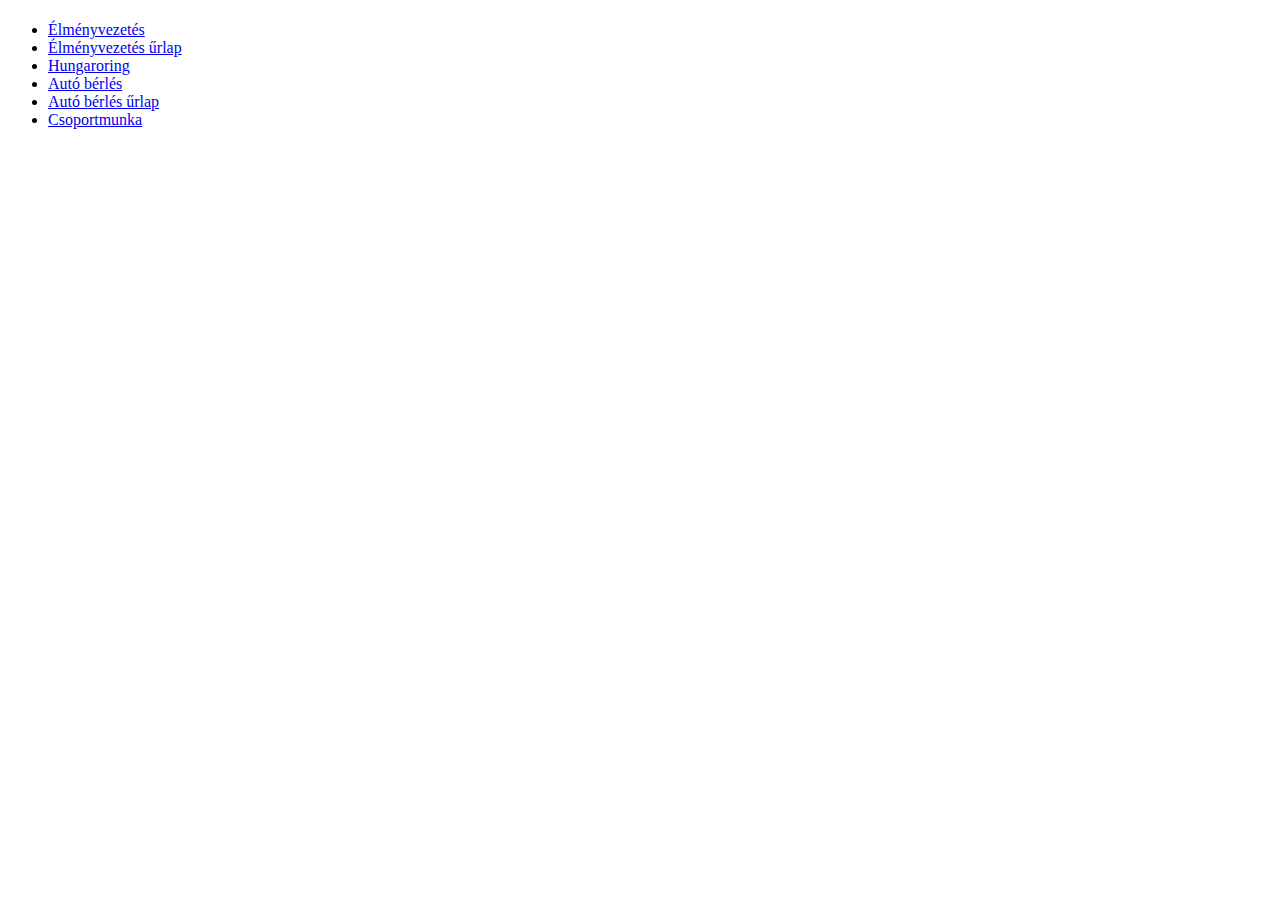
==== berles.html @ 589d220f "letrehozas, szerkezet" ====
<!DOCTYPE html>
<html lang="hu">
<head>
    <meta charset="UTF-8">
    <meta name="viewport" content="width=device-width, initial-scale=1.0">
    <meta name="description" content="">
    <meta name="keywords" content="">
    <link rel="stylesheet" href="style.css">
    <title>Autó bérlés</title>
</head>
<body>
    <main>
        <header>
            <h1></h1>
        </header>
        <nav>
            <div>
                <ul>
                    <li><a href="vezetes.html">Élményvezetés</a></li>
                    <li><a href="vezetesurlap.html">Élményvezetés űrlap</a></li>
                    <li><a href="hungaroring.html">Hungaroring</a></li>
                    <li><a href="berles.html">Autó bérlés</a></li>
                    <li><a href="berlesurlap.html">Autó bérlés űrlap</a></li>
                    <li><a href="csopmunka.html">Csoportmunka</a></li>
                </ul>
            </div>
        </nav>
        <article></article>
        <footer></footer>
    </main>
</body>
</html>
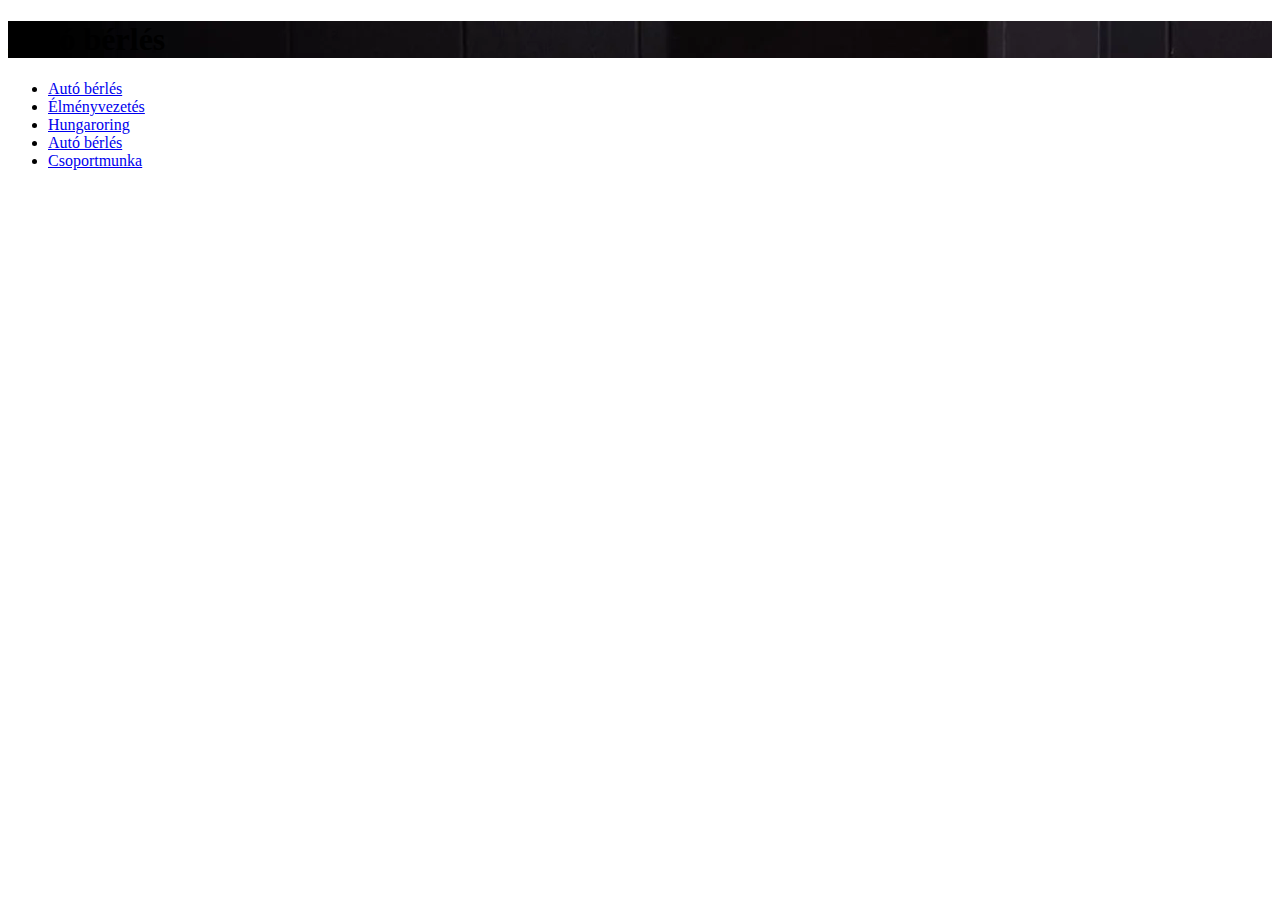
==== commit e8a36553: "li tagek" ====
--- a/berles.html
+++ b/berles.html
@@ -11,16 +11,15 @@
 <body>
     <main>
         <header>
-            <h1></h1>
+            <h1>Autó bérlés</h1>
         </header>
         <nav>
             <div>
                 <ul>
+                    <li><a href="berles.html">Autó bérlés</a></li>
                     <li><a href="vezetes.html">Élményvezetés</a></li>
-                    <li><a href="vezetesurlap.html">Élményvezetés űrlap</a></li>
                     <li><a href="hungaroring.html">Hungaroring</a></li>
                     <li><a href="berles.html">Autó bérlés</a></li>
-                    <li><a href="berlesurlap.html">Autó bérlés űrlap</a></li>
                     <li><a href="csopmunka.html">Csoportmunka</a></li>
                 </ul>
             </div>
--- a/style.css
+++ b/style.css
@@ -0,0 +1,7 @@
+* {
+    box-sizing: border-box;
+}
+
+header {
+    background-image: url(kepek/headerhatter.webp);
+}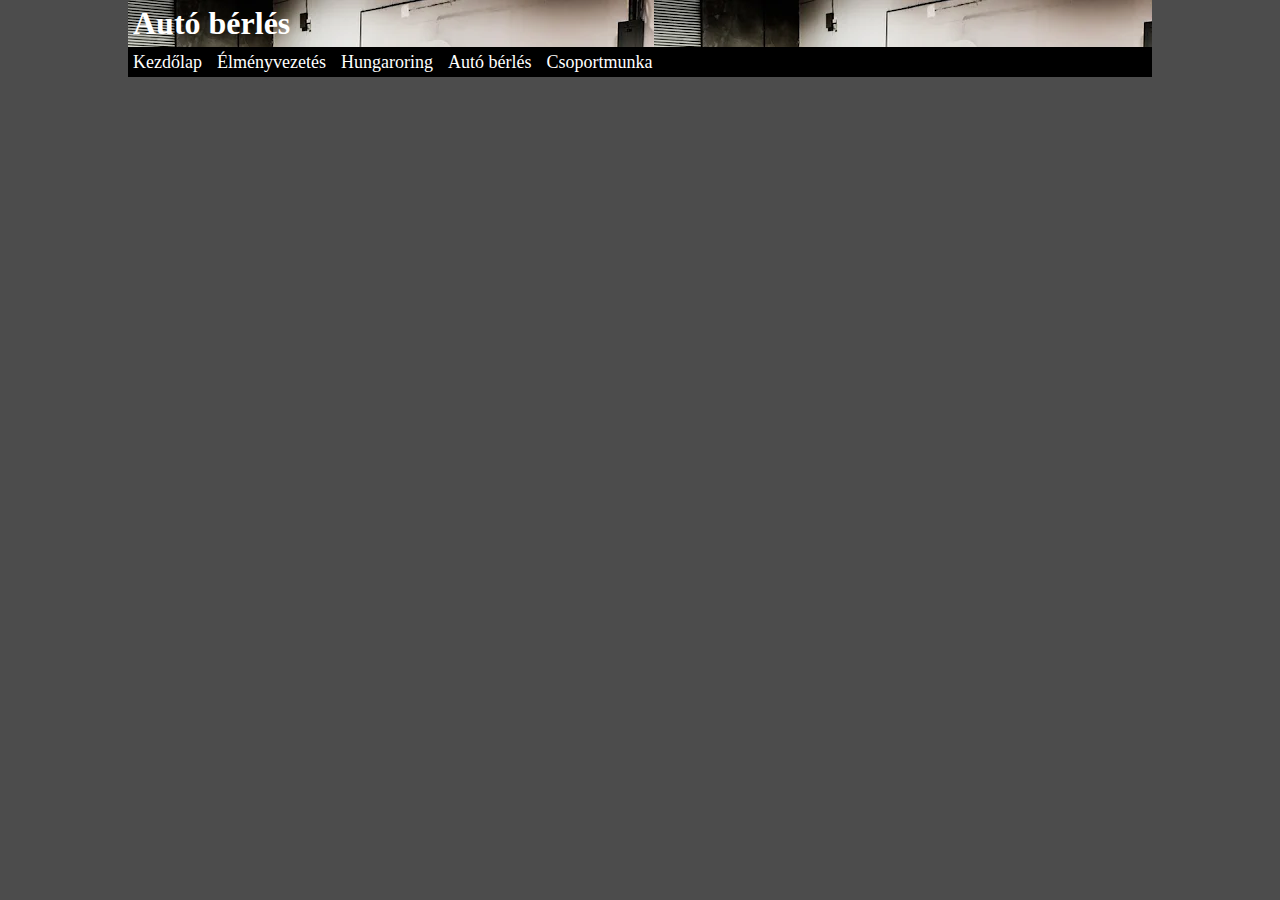
==== commit 2691bcb9: "li első, css" ====
--- a/berles.html
+++ b/berles.html
@@ -16,7 +16,7 @@
         <nav>
             <div>
                 <ul>
-                    <li><a href="berles.html">Autó bérlés</a></li>
+                    <li><a href="kezdolap.html">Kezdőlap</a></li>
                     <li><a href="vezetes.html">Élményvezetés</a></li>
                     <li><a href="hungaroring.html">Hungaroring</a></li>
                     <li><a href="berles.html">Autó bérlés</a></li>
--- a/style.css
+++ b/style.css
@@ -1,7 +1,37 @@
 * {
     box-sizing: border-box;
+    padding: 0;
+    margin: 0;
+}
+
+body {
+    max-width: 80%;
+    margin: auto;
+    background-color: rgb(76, 76, 76);
 }
 
 header {
-    background-image: url(kepek/headerhatter.webp);
-}+    background-image: url("kepek/headerhatter.webp");
+    padding: 5px;
+    color: white;
+}
+
+nav ul {
+    display: flex;
+    gap: 15px;
+    list-style-type: none;
+    background-color: black;
+    height: 30px;
+    padding: 5px;
+}
+
+nav ul li a {
+    color: white;
+    text-decoration: none;
+    font-size: 18px;
+}
+
+nav ul li a:hover {
+    color: rgb(236, 131, 149);
+}
+
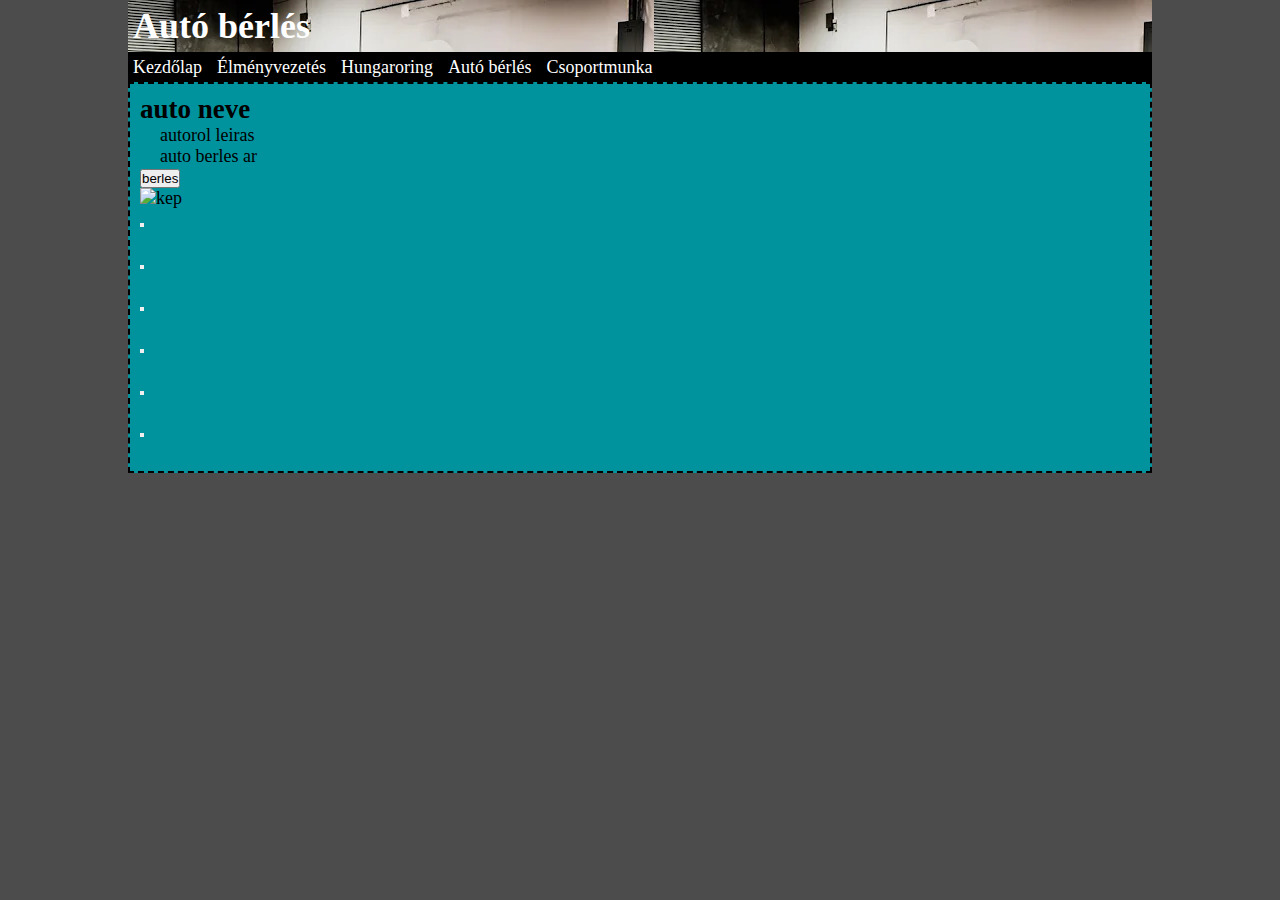
==== commit 6e926ba4: "képek, aside, article szerk berlesbe" ====
--- a/berles.html
+++ b/berles.html
@@ -24,7 +24,61 @@
                 </ul>
             </div>
         </nav>
-        <article></article>
+        <article>
+            <div>
+                <section>
+                    <h2>auto neve</h2>
+                    <p>autorol leiras</p>
+                    <p>auto berles ar</p>
+                    <button>berles</button>
+                    <div><img src="kep" alt="kep"></div>
+                </section>
+                <section>
+                    <h2></h2>
+                    <p></p>
+                    <p></p>
+                    <button></button>
+                    <div><img src="" alt=""></div>
+                </section>
+                <section>
+                    <h2></h2>
+                    <p></p>
+                    <p></p>
+                    <button></button>
+                    <div><img src="" alt=""></div>
+                </section>
+                <section>
+                    <h2></h2>
+                    <p></p>
+                    <p></p>
+                    <button></button>
+                    <div><img src="" alt=""></div>
+                </section>
+                <section>
+                    <h2></h2>
+                    <p></p>
+                    <p></p>
+                    <button></button>
+                    <div><img src="" alt=""></div>
+                </section>
+                <section>
+                    <h2></h2>
+                    <p></p>
+                    <p></p>
+                    <button></button>
+                    <div><img src="" alt=""></div>
+                </section>
+                <section>
+                    <h2></h2>
+                    <p></p>
+                    <p></p>
+                    <button></button>
+                    <div><img src="" alt=""></div>
+                </section> 
+                
+            </div>
+        </article>
+        <aside></aside>
         <footer></footer>
     </main>
 </body>
--- a/style.css
+++ b/style.css
@@ -8,6 +8,7 @@
     max-width: 80%;
     margin: auto;
     background-color: rgb(76, 76, 76);
+    font-size: 18px;
 }
 
 header {
@@ -28,10 +29,31 @@
 nav ul li a {
     color: white;
     text-decoration: none;
-    font-size: 18px;
 }
 
 nav ul li a:hover {
     color: rgb(236, 131, 149);
 }
 
+article {
+    padding: 10px;
+    background-color: rgb(0, 147, 158);
+    border: 2px dashed;
+}
+
+article ul li {
+    list-style-type: none;
+    padding-left: 20px;
+}
+
+article h3 {
+    padding-top: 20px;
+}
+
+article p {
+    padding-left: 20px;
+}
+
+#demo {
+    padding-top: 20px;
+}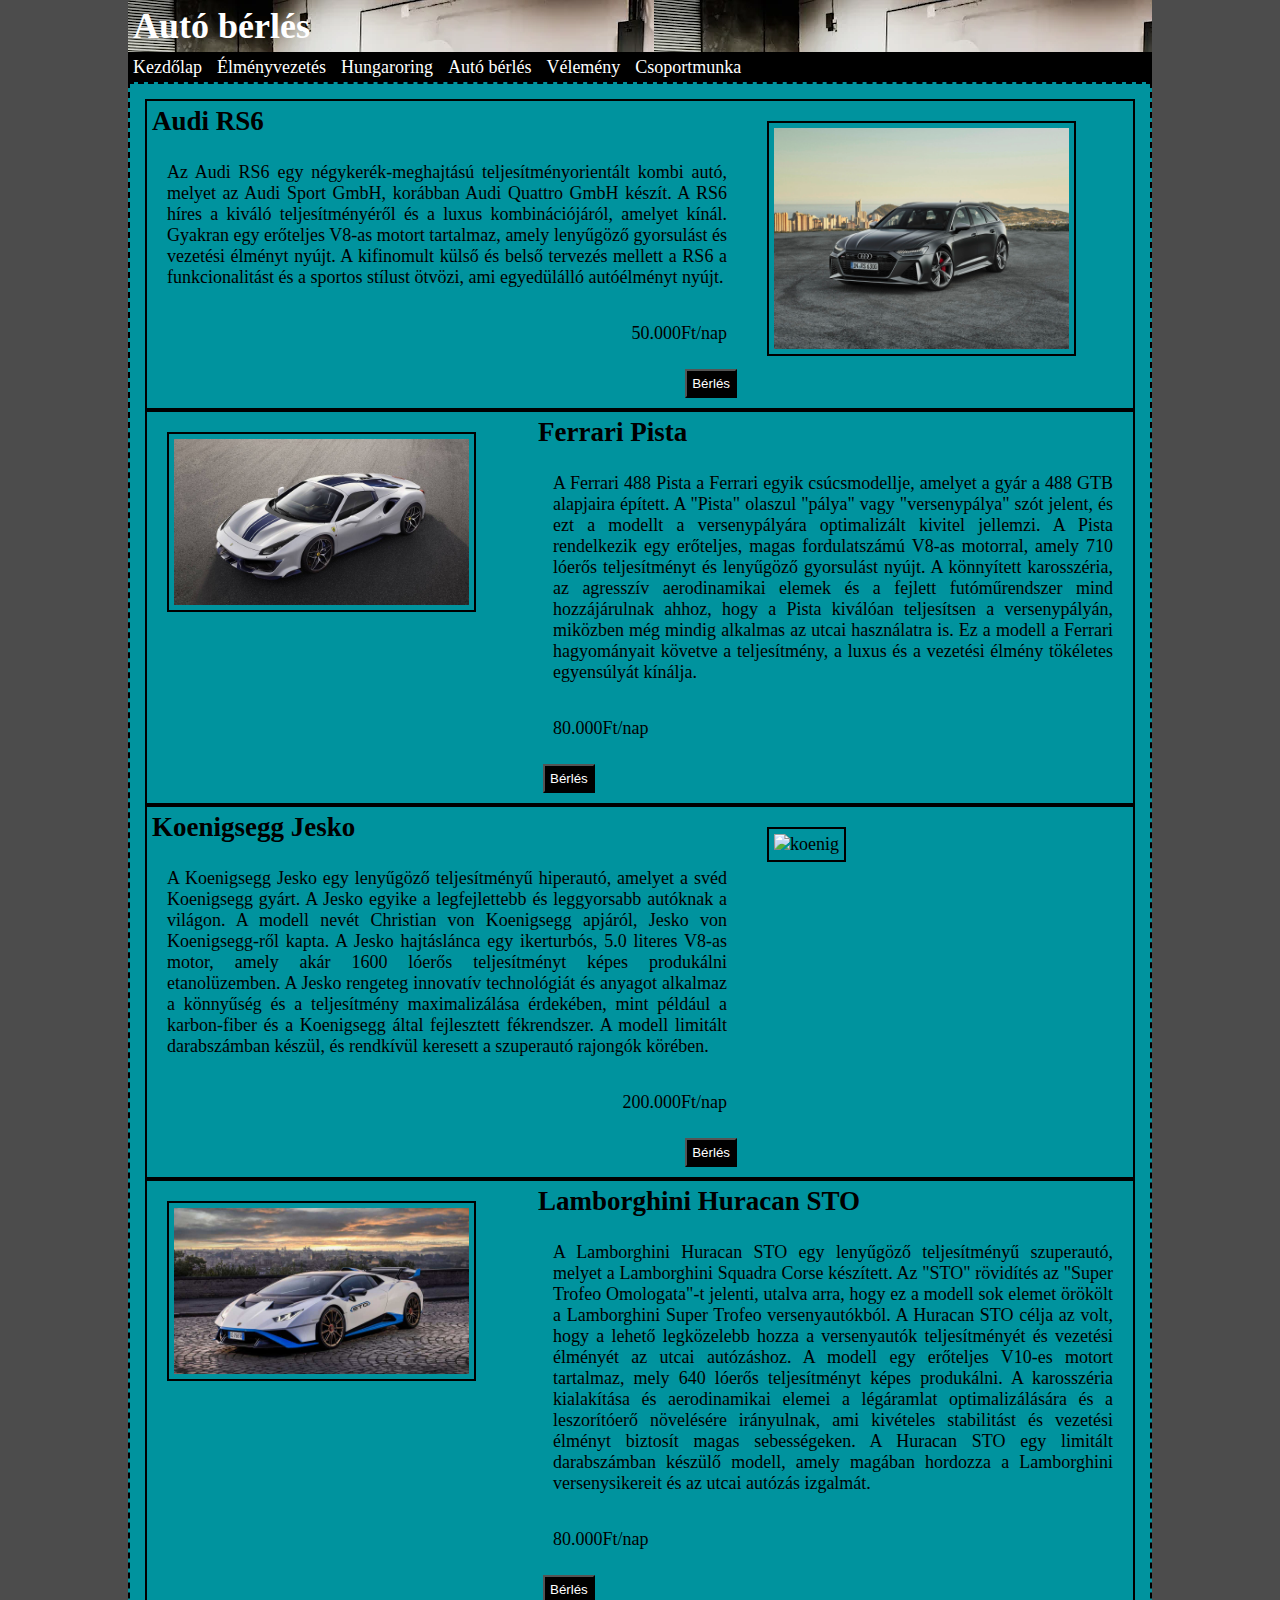
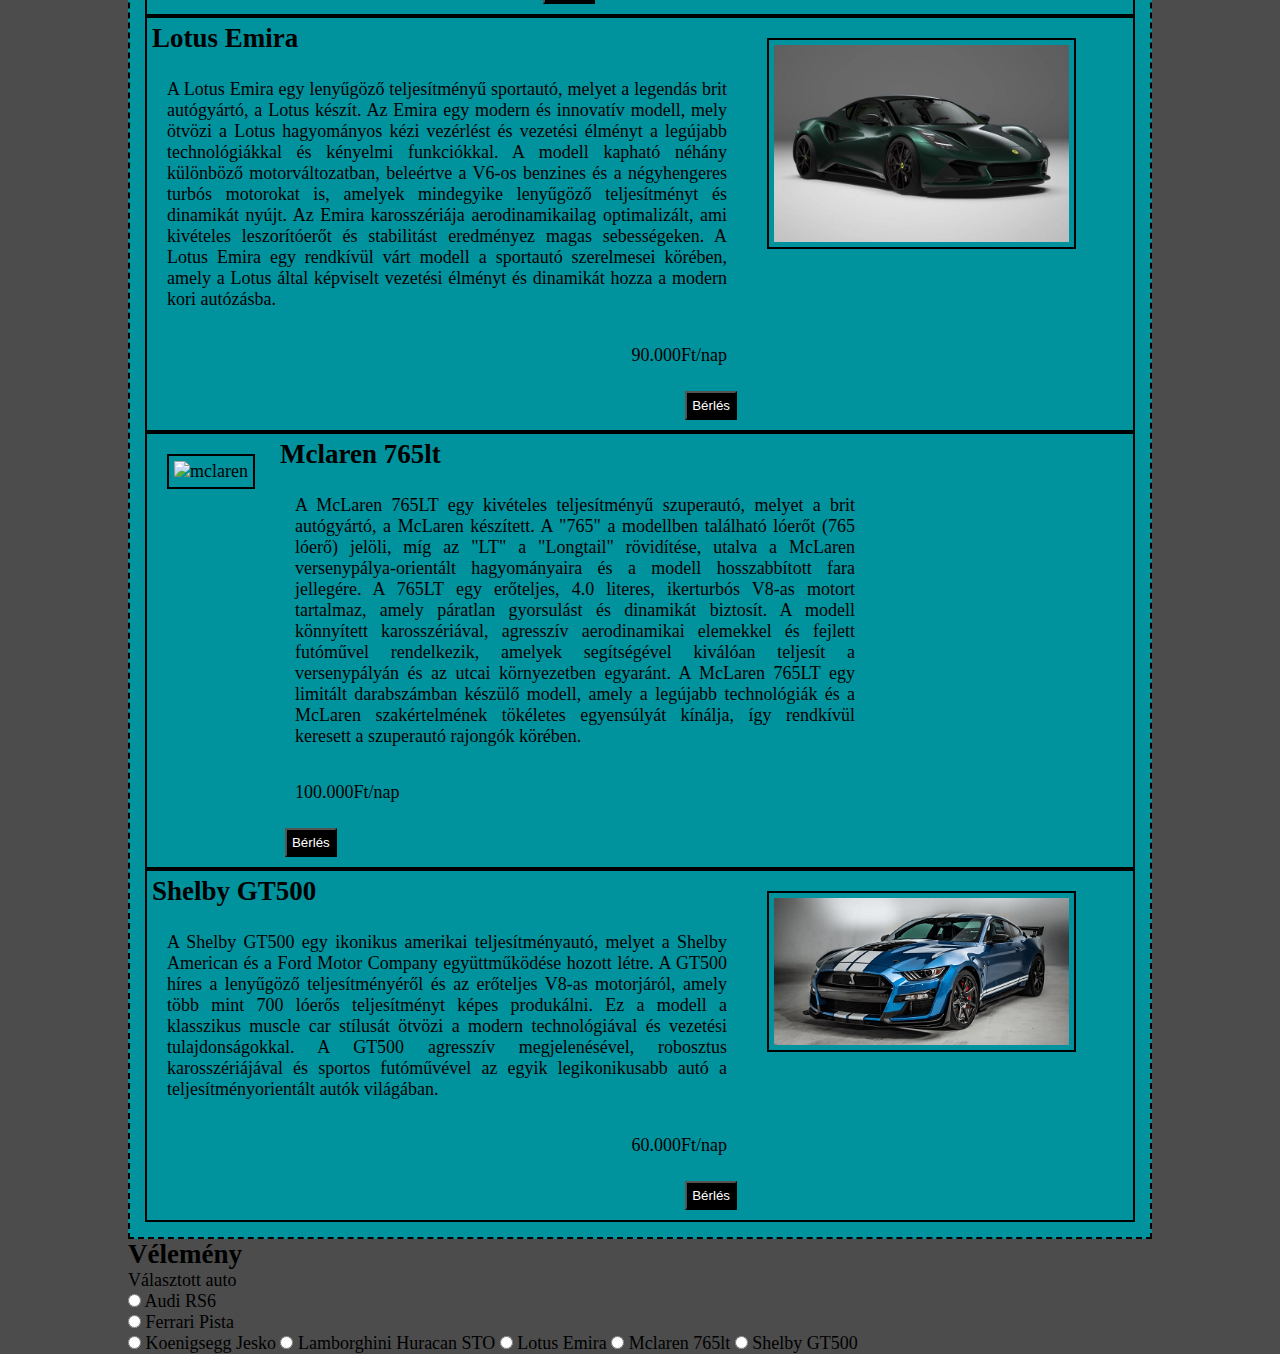
==== commit 9654156c: "berleshtml, kepek, urlap html lérehoz, style cuccok" ====
--- a/berles.html
+++ b/berles.html
@@ -20,6 +20,7 @@
                     <li><a href="vezetes.html">Élményvezetés</a></li>
                     <li><a href="hungaroring.html">Hungaroring</a></li>
                     <li><a href="berles.html">Autó bérlés</a></li>
+                    <li><a href="urlap.html">Vélemény</a></li>
                     <li><a href="csopmunka.html">Csoportmunka</a></li>
                 </ul>
             </div>
@@ -27,58 +28,108 @@
         <article>
             <div>
                 <section>
-                    <h2>auto neve</h2>
-                    <p>autorol leiras</p>
-                    <p>auto berles ar</p>
-                    <button>berles</button>
-                    <div><img src="kep" alt="kep"></div>
+                    <div>
+                        <h2>Audi RS6</h2>
+                        <p>Az Audi RS6 egy négykerék-meghajtású teljesítményorientált kombi autó, melyet az Audi Sport GmbH, korábban Audi Quattro GmbH készít. A RS6 híres a kiváló teljesítményéről és a luxus kombinációjáról, amelyet kínál. Gyakran egy erőteljes V8-as motort tartalmaz, amely lenyűgöző gyorsulást és vezetési élményt nyújt. A kifinomult külső és belső tervezés mellett a RS6 a funkcionalitást és a sportos stílust ötvözi, ami egyedülálló autóélményt nyújt.</p>
+                        <p class="jobb">50.000Ft/nap</p>
+                        <button>Bérlés</button>
+                    </div>
+                    <div>
+                        <img src="berles_autok/Audi_rs6.jpg" alt="audi">
+                    </div>
                 </section>
+
                 <section>
-                    <h2></h2>
-                    <p></p>
-                    <p></p>
-                    <button></button>
-                    <div><img src="" alt=""></div>
+                    <div>
+                        <img src="berles_autok/Ferrari_pista.jpg" alt="ferrari">
+                    </div>
+                    <div>
+                        <h2>Ferrari Pista</h2>
+                        <p>A Ferrari 488 Pista a Ferrari egyik csúcsmodellje, amelyet a gyár a 488 GTB alapjaira épített. A "Pista" olaszul "pálya" vagy "versenypálya" szót jelent, és ezt a modellt a versenypályára optimalizált kivitel jellemzi. A Pista rendelkezik egy erőteljes, magas fordulatszámú V8-as motorral, amely 710 lóerős teljesítményt és lenyűgöző gyorsulást nyújt. A könnyített karosszéria, az agresszív aerodinamikai elemek és a fejlett futóműrendszer mind hozzájárulnak ahhoz, hogy a Pista kiválóan teljesítsen a versenypályán, miközben még mindig alkalmas az utcai használatra is. Ez a modell a Ferrari hagyományait követve a teljesítmény, a luxus és a vezetési élmény tökéletes egyensúlyát kínálja.</p>
+                        <p>80.000Ft/nap</p>
+                        <button class="bal">Bérlés</button>
+                    </div>
                 </section>
+
                 <section>
-                    <h2></h2>
-                    <p></p>
-                    <p></p>
-                    <button></button>
-                    <div><img src="" alt=""></div>
+                    <div>
+                        <h2>Koenigsegg Jesko</h2>
+                        <p>A Koenigsegg Jesko egy lenyűgöző teljesítményű hiperautó, amelyet a svéd Koenigsegg gyárt. A Jesko egyike a legfejlettebb és leggyorsabb autóknak a világon. A modell nevét Christian von Koenigsegg apjáról, Jesko von Koenigsegg-ről kapta. A Jesko hajtáslánca egy ikerturbós, 5.0 literes V8-as motor, amely akár 1600 lóerős teljesítményt képes produkálni etanolüzemben. A Jesko rengeteg innovatív technológiát és anyagot alkalmaz a könnyűség és a teljesítmény maximalizálása érdekében, mint például a karbon-fiber és a Koenigsegg által fejlesztett fékrendszer. A modell limitált darabszámban készül, és rendkívül keresett a szuperautó rajongók körében.</p>
+                        <p class="jobb">200.000Ft/nap</p>
+                        <button>Bérlés</button>
+                    </div>
+                    <div>
+                        <img src="berles_autok/Koenigsegg_jesko.jpg" alt="koenig">
+                    </div>
                 </section>
+
                 <section>
-                    <h2></h2>
-                    <p></p>
-                    <p></p>
-                    <button></button>
-                    <div><img src="" alt=""></div>
+                    <div>
+                        <img src="berles_autok/Lamborghini_huracansto.jpg" alt="lambo">
+                    </div>
+                    <div>
+                        <h2>Lamborghini Huracan STO</h2>
+                        <p>A Lamborghini Huracan STO egy lenyűgöző teljesítményű szuperautó, melyet a Lamborghini Squadra Corse készített. Az "STO" rövidítés az "Super Trofeo Omologata"-t jelenti, utalva arra, hogy ez a modell sok elemet örökölt a Lamborghini Super Trofeo versenyautókból. A Huracan STO célja az volt, hogy a lehető legközelebb hozza a versenyautók teljesítményét és vezetési élményét az utcai autózáshoz. A modell egy erőteljes V10-es motort tartalmaz, mely 640 lóerős teljesítményt képes produkálni. A karosszéria kialakítása és aerodinamikai elemei a légáramlat optimalizálására és a leszorítóerő növelésére irányulnak, ami kivételes stabilitást és vezetési élményt biztosít magas sebességeken. A Huracan STO egy limitált darabszámban készülő modell, amely magában hordozza a Lamborghini versenysikereit és az utcai autózás izgalmát.</p>
+                        <p>80.000Ft/nap</p>
+                        <button class="bal">Bérlés</button>
+                    </div>
                 </section>
+
                 <section>
-                    <h2></h2>
-                    <p></p>
-                    <p></p>
-                    <button></button>
-                    <div><img src="" alt=""></div>
+                    <div>
+                        <h2>Lotus Emira</h2>
+                        <p>A Lotus Emira egy lenyűgöző teljesítményű sportautó, melyet a legendás brit autógyártó, a Lotus készít. Az Emira egy modern és innovatív modell, mely ötvözi a Lotus hagyományos kézi vezérlést és vezetési élményt a legújabb technológiákkal és kényelmi funkciókkal. A modell kapható néhány különböző motorváltozatban, beleértve a V6-os benzines és a négyhengeres turbós motorokat is, amelyek mindegyike lenyűgöző teljesítményt és dinamikát nyújt. Az Emira karosszériája aerodinamikailag optimalizált, ami kivételes leszorítóerőt és stabilitást eredményez magas sebességeken. A Lotus Emira egy rendkívül várt modell a sportautó szerelmesei körében, amely a Lotus által képviselt vezetési élményt és dinamikát hozza a modern kori autózásba.</p>
+                        <p class="jobb">90.000Ft/nap</p>
+                        <button>Bérlés</button>
+                    </div>
+                    <div>
+                        <img src="berles_autok/Lotus_emira.jpg" alt="lotus">
+                    </div>
                 </section>
+
                 <section>
-                    <h2></h2>
-                    <p></p>
-                    <p></p>
-                    <button></button>
-                    <div><img src="" alt=""></div>
+                    <div><img src="berles_autok/Mclaren_765lt.jpg" alt="mclaren"></div>
+                    <div>
+                        <h2>Mclaren 765lt</h2>
+                        <p>A McLaren 765LT egy kivételes teljesítményű szuperautó, melyet a brit autógyártó, a McLaren készített. A "765" a modellben található lóerőt (765 lóerő) jelöli, míg az "LT" a "Longtail" rövidítése, utalva a McLaren versenypálya-orientált hagyományaira és a modell hosszabbított fara jellegére. A 765LT egy erőteljes, 4.0 literes, ikerturbós V8-as motort tartalmaz, amely páratlan gyorsulást és dinamikát biztosít. A modell könnyített karosszériával, agresszív aerodinamikai elemekkel és fejlett futóművel rendelkezik, amelyek segítségével kiválóan teljesít a versenypályán és az utcai környezetben egyaránt. A McLaren 765LT egy limitált darabszámban készülő modell, amely a legújabb technológiák és a McLaren szakértelmének tökéletes egyensúlyát kínálja, így rendkívül keresett a szuperautó rajongók körében.</p>
+                        <p>100.000Ft/nap</p>
+                        <button class="bal">Bérlés</button>
+                    </div>
                 </section>
+
                 <section>
-                    <h2></h2>
-                    <p></p>
-                    <p></p>
-                    <button></button>
-                    <div><img src="" alt=""></div>
+                    <div>
+                        <h2>Shelby GT500</h2>
+                        <p>A Shelby GT500 egy ikonikus amerikai teljesítményautó, melyet a Shelby American és a Ford Motor Company együttműködése hozott létre. A GT500 híres a lenyűgöző teljesítményéről és az erőteljes V8-as motorjáról, amely több mint 700 lóerős teljesítményt képes produkálni. Ez a modell a klasszikus muscle car stílusát ötvözi a modern technológiával és vezetési tulajdonságokkal. A GT500 agresszív megjelenésével, robosztus karosszériájával és sportos futóművével az egyik legikonikusabb autó a teljesítményorientált autók világában.</p>
+                        <p class="jobb">60.000Ft/nap</p>
+                        <button class="jobb">Bérlés</button>
+                    </div>
+                    <div>
+                        <img src="berles_autok/Shelby_GT500.png" alt="shelby">
+                    </div>
                 </section> 
-                
             </div>
         </article>
-        <aside></aside>
+        <aside>
+            <form>
+                <h2>Vélemény</h2>
+                <p>Választott auto</p>
+                <input type="radio" id="audi" name="valasztott" value="Audi">
+                <label for="audi">Audi RS6</label><br>
+                <input type="radio" id="ferrari" name="valasztott" value="Ferrari">
+                <label for="ferrari">Ferrari Pista</label><br>
+                <input type="radio" id="koenigsegg" name="valasztott" value="Koenigsegg">
+                <label for="koenigsegg">Koenigsegg Jesko</label>
+                <input type="radio" id="lamborgini" name="valasztott" value="Lamborghini">
+                <label for="lamborgini">Lamborghini Huracan STO</label>
+                <input type="radio" id="lotus" name="valasztott" value="Lotus">
+                <label for="lotus">Lotus Emira</label>
+                <input type="radio" id="mclaren" name="valasztott" value="McLaren">
+                <label for="mclaren">Mclaren 765lt</label>
+                <input type="radio" id="shelby" name="valasztott" value="Shelby">
+                <label for="shelby">Shelby GT500</label>
+            </form>
+        </aside>
         <footer></footer>
     </main>
 </body>
--- a/style.css
+++ b/style.css
@@ -2,6 +2,10 @@
     box-sizing: border-box;
     padding: 0;
     margin: 0;
+}
+
+main {
+    margin: auto;
 }
 
 body {
@@ -36,7 +40,7 @@
 }
 
 article {
-    padding: 10px;
+    padding: 15px;
     background-color: rgb(0, 147, 158);
     border: 2px dashed;
 }
@@ -51,9 +55,68 @@
 }
 
 article p {
-    padding-left: 20px;
+    padding: 20px;
+    width: 600px;
+    padding-bottom: 15px;
+    text-align: justify;
 }
 
 #demo {
     padding-top: 20px;
-}+}
+
+article section {
+    display: flex;
+    border: 2px solid black;
+}
+
+article img {
+    width: 80%;
+    padding: 5px;
+    margin: 20px;
+    border: 2px solid black;
+}
+
+article h2 {
+    padding: 5px;
+}
+
+button {
+    background-color: black;
+    color: white;
+    padding: 5px;
+    margin: 10px;
+    float: right;
+}
+
+article .bal {
+    float: left;
+}
+
+article .jobb {
+    text-align: right;
+}
+
+ .container img {
+    margin: auto;
+ }
+
+ header {
+    grid-area: h;
+ }
+
+ nav {
+    grid-area: n;
+ }
+
+ article {
+    grid-area: r;
+ }
+
+ aside {
+    grid-area: s;
+ }
+
+ footer {
+    grid-area: f;
+ }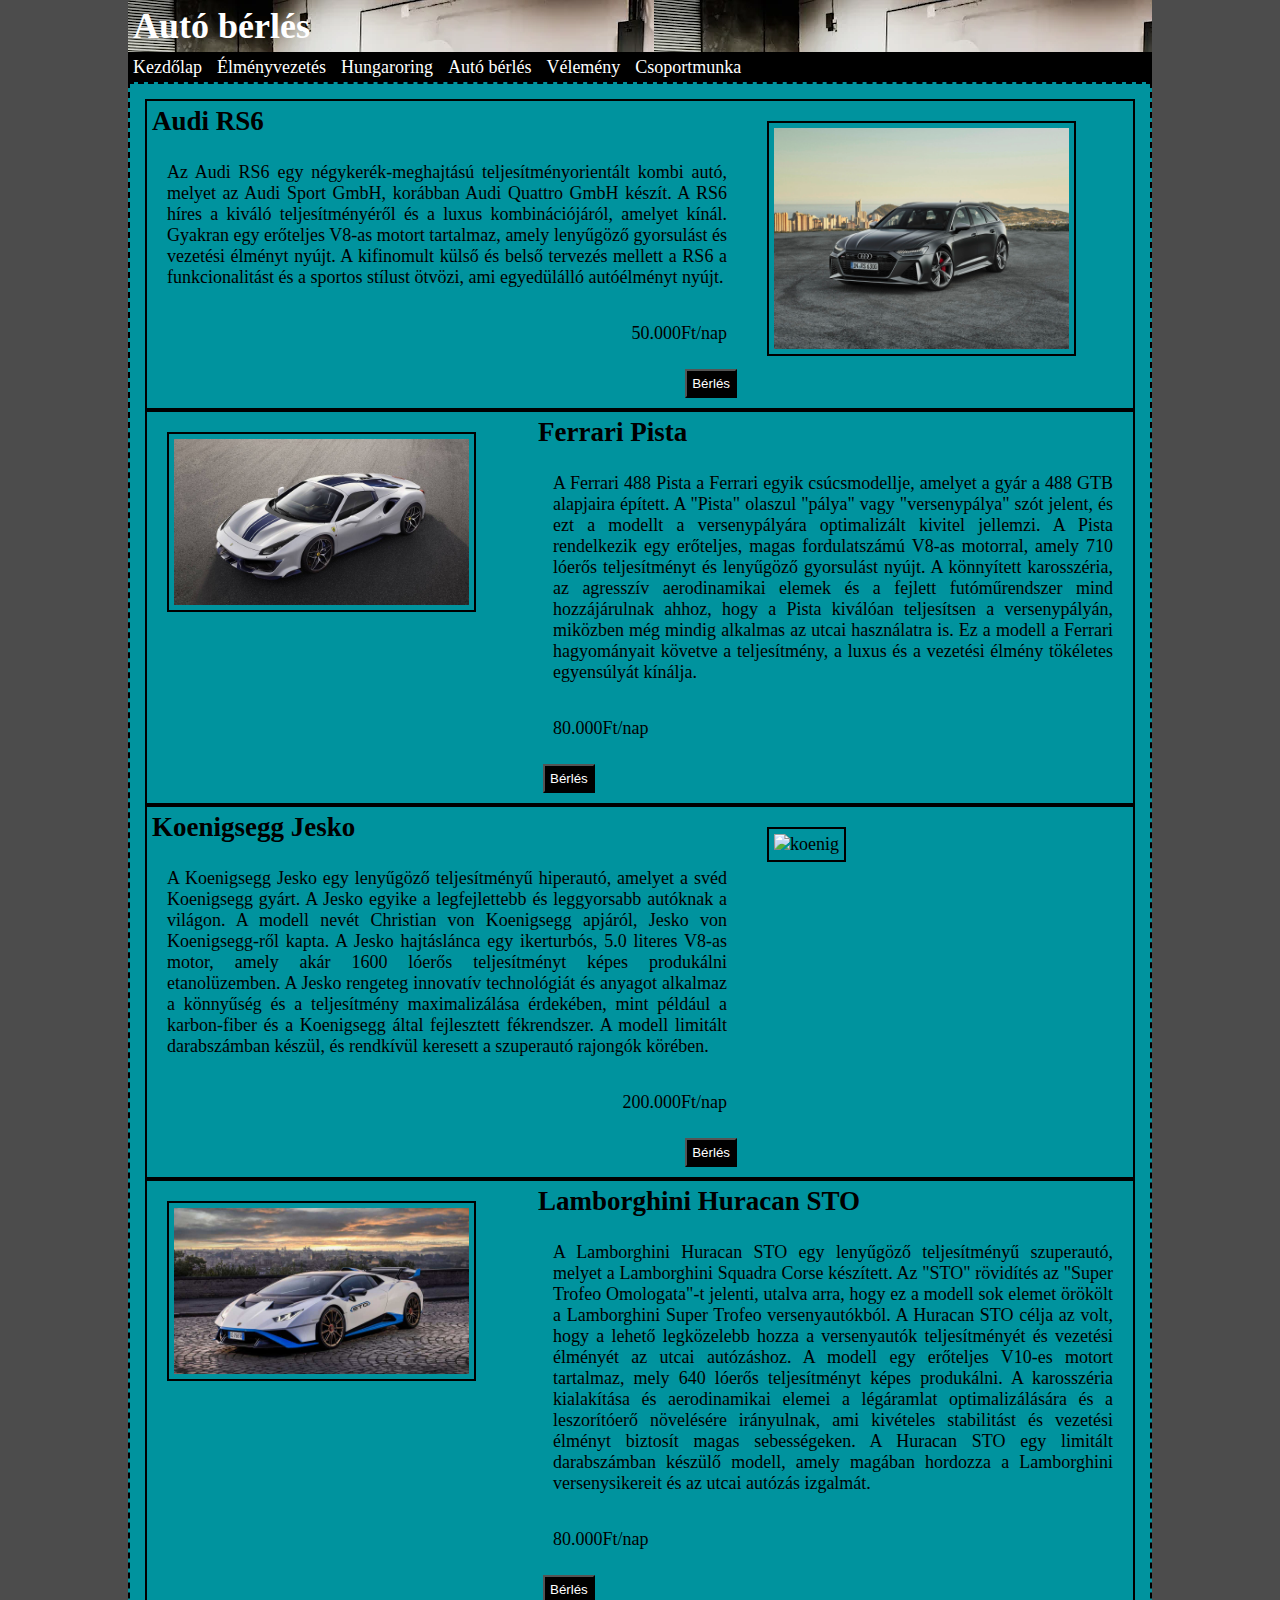
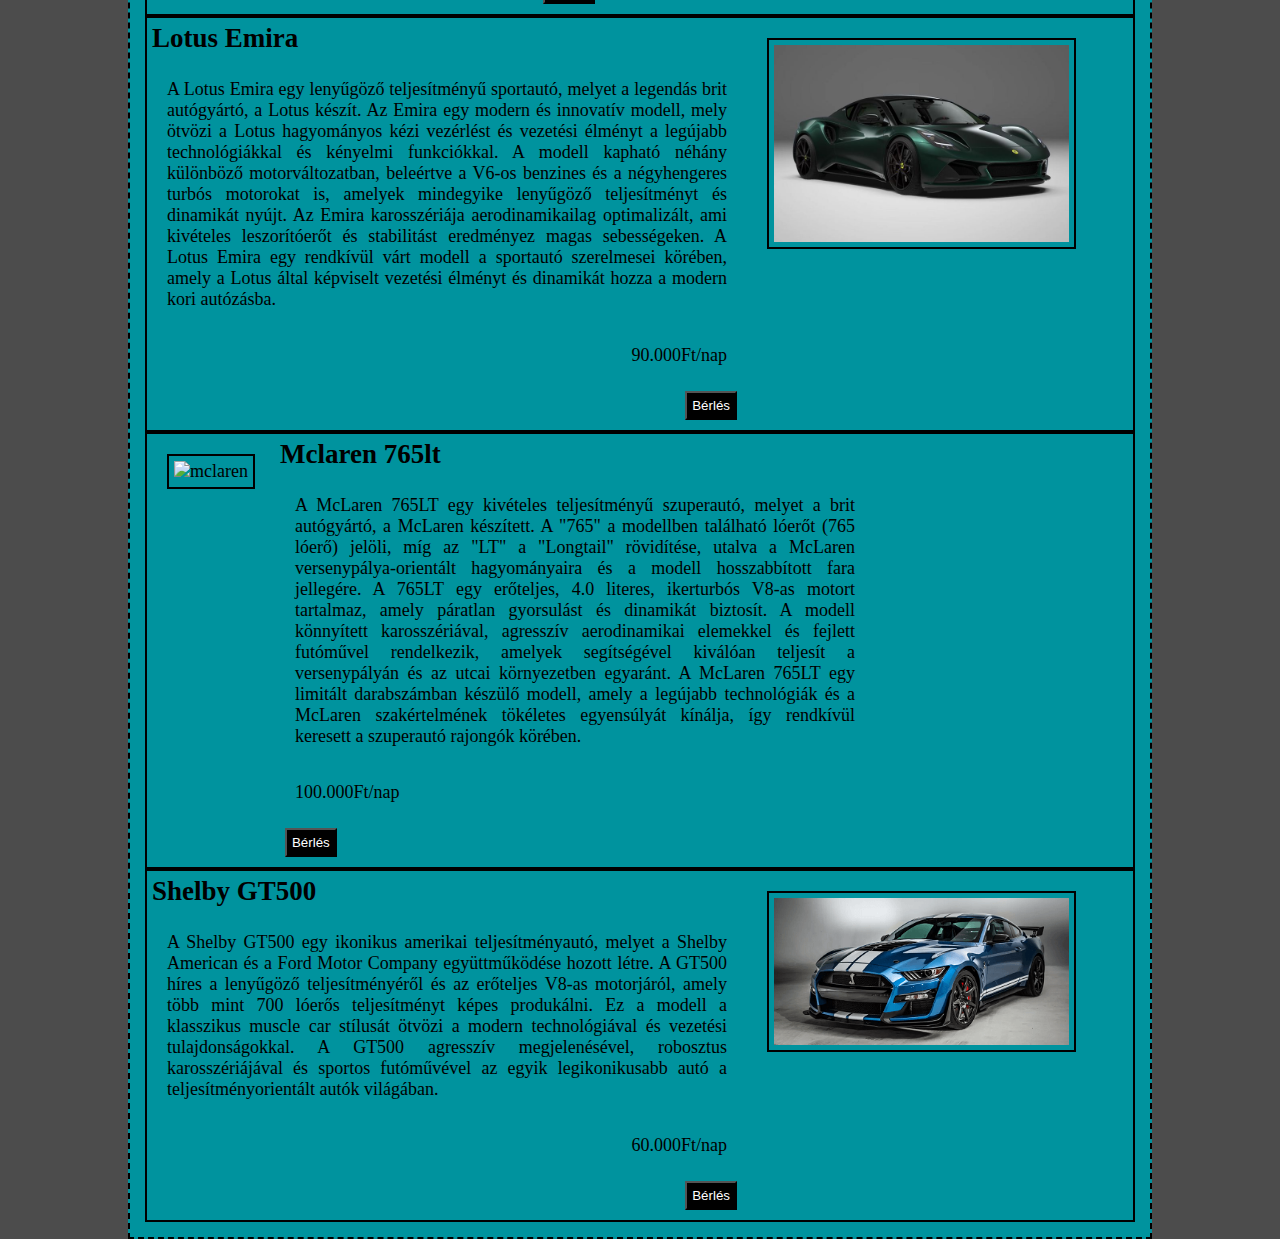
==== commit f357cff7: "urlap" ====
--- a/berles.html
+++ b/berles.html
@@ -110,26 +110,6 @@
                 </section> 
             </div>
         </article>
-        <aside>
-            <form>
-                <h2>Vélemény</h2>
-                <p>Választott auto</p>
-                <input type="radio" id="audi" name="valasztott" value="Audi">
-                <label for="audi">Audi RS6</label><br>
-                <input type="radio" id="ferrari" name="valasztott" value="Ferrari">
-                <label for="ferrari">Ferrari Pista</label><br>
-                <input type="radio" id="koenigsegg" name="valasztott" value="Koenigsegg">
-                <label for="koenigsegg">Koenigsegg Jesko</label>
-                <input type="radio" id="lamborgini" name="valasztott" value="Lamborghini">
-                <label for="lamborgini">Lamborghini Huracan STO</label>
-                <input type="radio" id="lotus" name="valasztott" value="Lotus">
-                <label for="lotus">Lotus Emira</label>
-                <input type="radio" id="mclaren" name="valasztott" value="McLaren">
-                <label for="mclaren">Mclaren 765lt</label>
-                <input type="radio" id="shelby" name="valasztott" value="Shelby">
-                <label for="shelby">Shelby GT500</label>
-            </form>
-        </aside>
         <footer></footer>
     </main>
 </body>
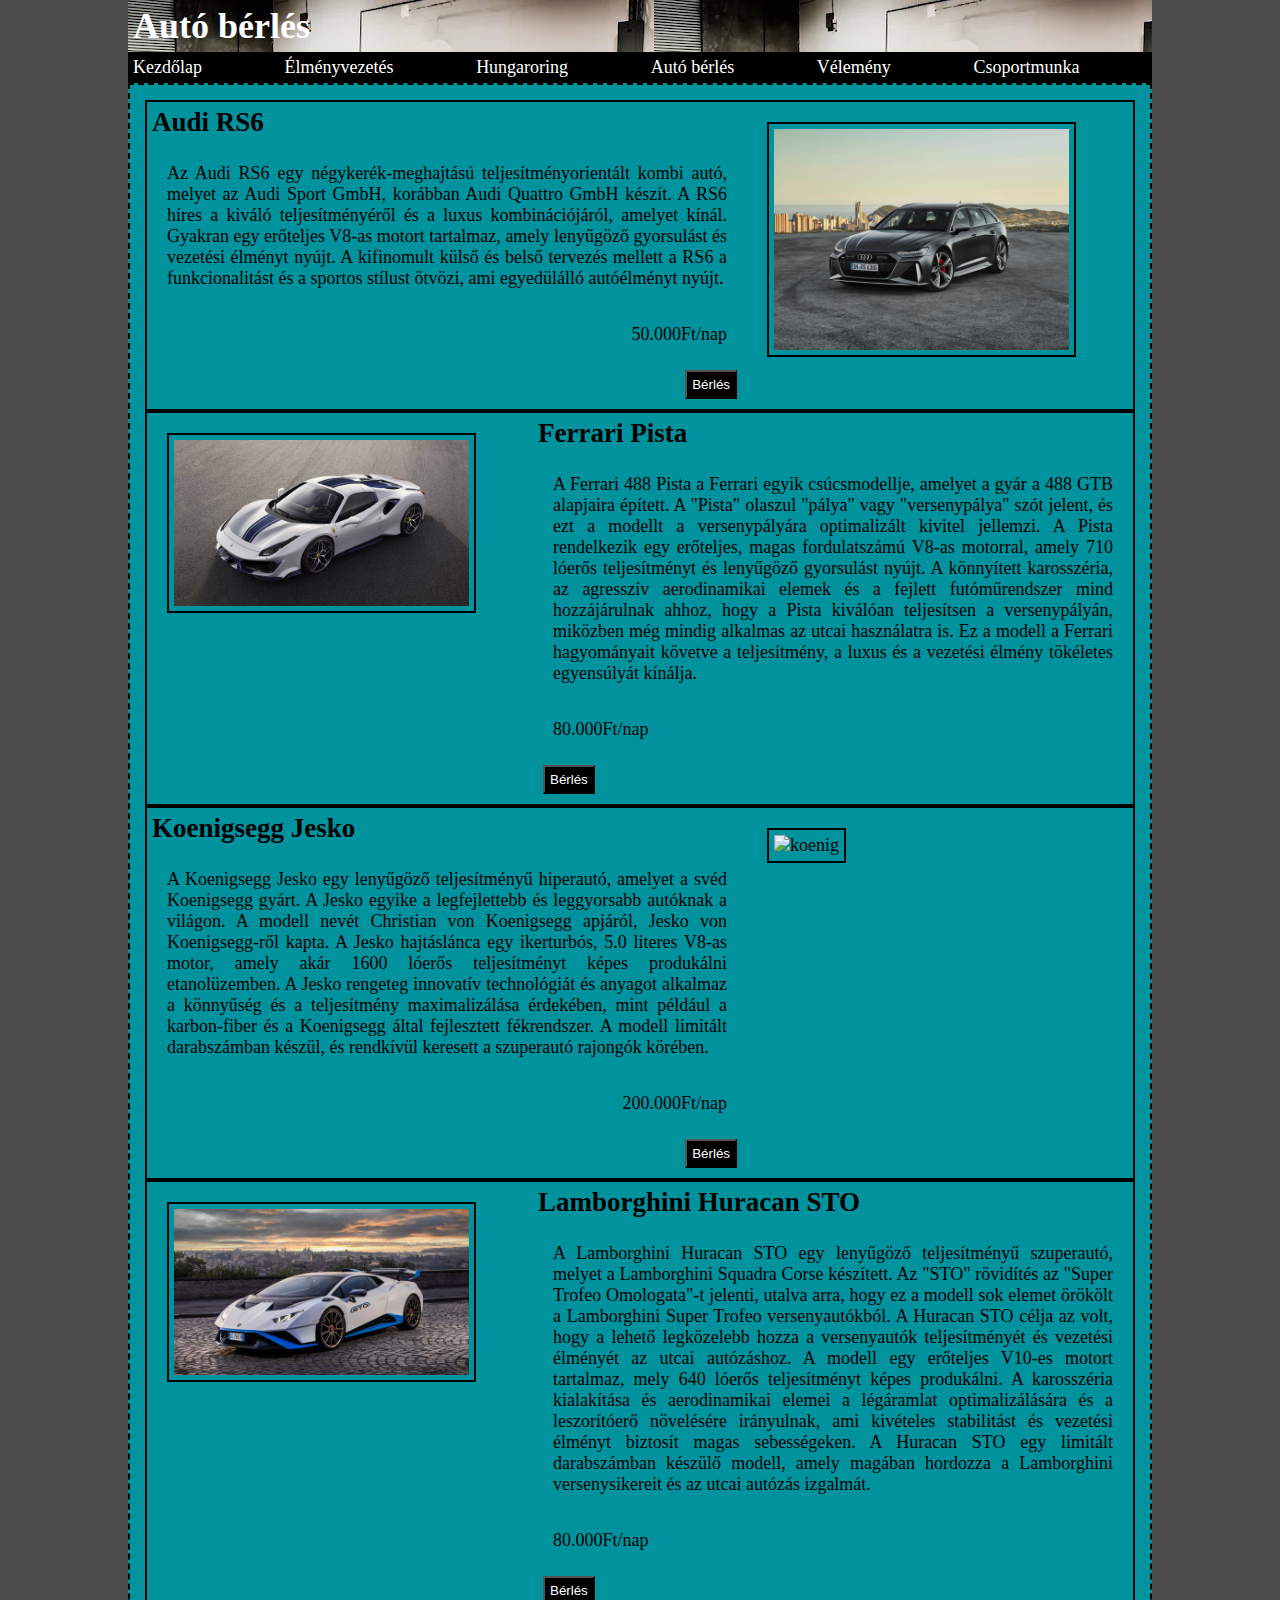
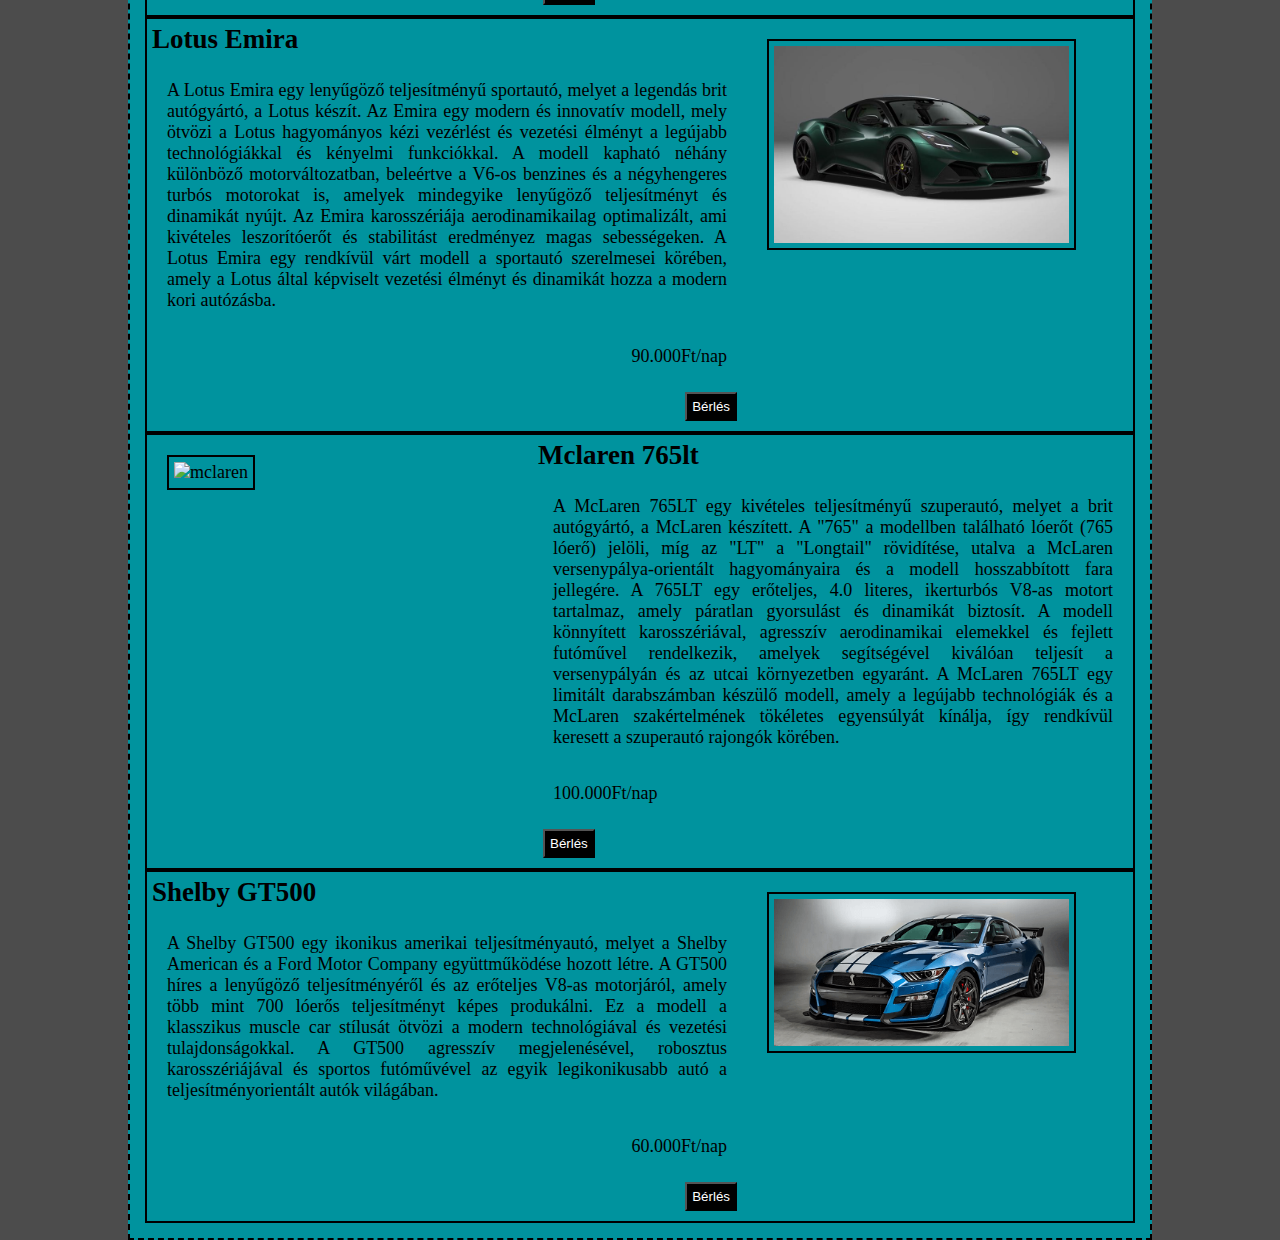
==== commit 5f5102e5: "index jav" ====
--- a/berles.html
+++ b/berles.html
@@ -16,7 +16,7 @@
         <nav>
             <div>
                 <ul>
-                    <li><a href="kezdolap.html">Kezdőlap</a></li>
+                    <li><a href="index.html">Kezdőlap</a></li>
                     <li><a href="vezetes.html">Élményvezetés</a></li>
                     <li><a href="hungaroring.html">Hungaroring</a></li>
                     <li><a href="berles.html">Autó bérlés</a></li>
--- a/style.css
+++ b/style.css
@@ -22,11 +22,11 @@
 }
 
 nav ul {
-    display: flex;
+    display: grid;
+    grid-template-columns: auto auto auto auto auto auto;
     gap: 15px;
     list-style-type: none;
     background-color: black;
-    height: 30px;
     padding: 5px;
 }
 
@@ -66,7 +66,8 @@
 }
 
 article section {
-    display: flex;
+    display: grid;
+    grid-template-columns: 1fr 1fr;
     border: 2px solid black;
 }
 
@@ -119,4 +120,37 @@
 
  footer {
     grid-area: f;
+ }
+
+ .kep {
+    text-align: center;
+ }
+
+ fieldset {
+    padding: 10px;
+    display: grid;
+    grid-template-columns: 1fr 1fr;
+ }
+
+ @media screen and (max-width: 860px) {
+    main{
+        display: grid;
+        grid-template-columns: 1fr;
+    }
+    section{
+        display: grid;
+        grid-template-columns: 1fr;
+        grid-template-areas: 
+        "h"
+        "n"
+        "r"
+        "f";
+    }
+    article section p,button {
+        width: 80%;
+    }
+    nav {
+        display: grid;
+        grid-template-columns: 1fr;
+    }
  }